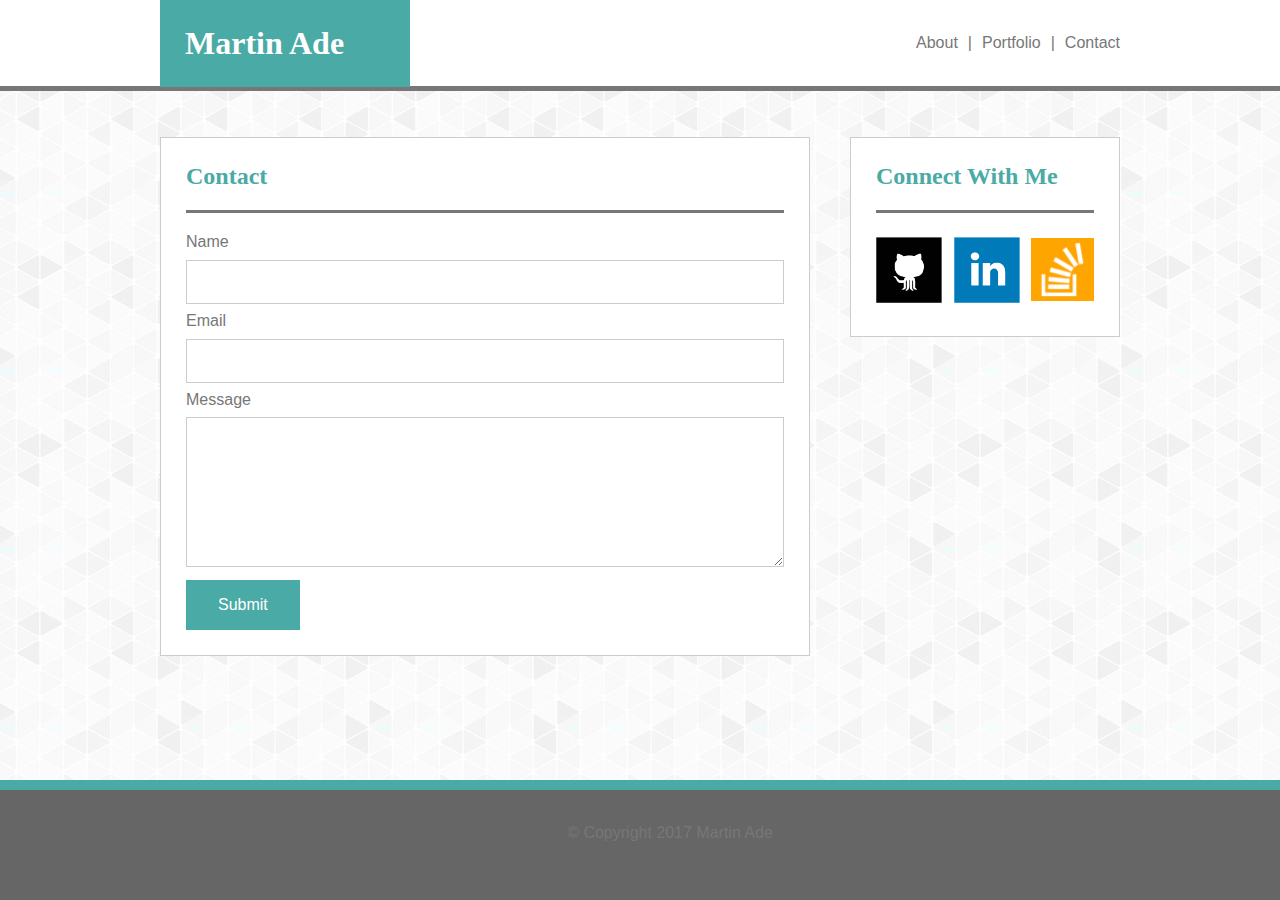
==== contact.html @ 145c2f0f "initalize" ====
<!DOCTYPE html>
<html lang="en-us">

<head>
  <meta charset="UTF-8">
  <title>Contact</title>
  <link rel="stylesheet" type="text/css" href="assets/css/normalize.css">
  <link rel="stylesheet" type="text/css" href="assets/css/style.css">
</head>


<body>
<div id="headerBG"></div>
<div class="wrapper">
  <header>
      <h1>Martin Ade</h1>
        <a class="nav" id="textContact" href="contact.html">Contact</a>
        <div class="nav">|</div>
        <a class="nav" href="portfolio.html">Portfolio</a>
        <div class="nav">|</div>
        <a class="nav" id="index" href="index.html">About</a>
  </header>

  <div class="main">

      <h2>Contact</h2>

      <form>
        <label for="name">Name</label>
        <input type="text" id="name" name="name">
        <label for="email">Email</label>
        <input type="text" id="email" name="email">
        <label for="message">Message</label>
        <textarea type="text" id="message"></textarea>
        <input type="submit" value="Submit">
      </form>


  </div>


  <div class="sidebar">

    <h2>Connect With Me</h2>

    <a href="https://github.com/maade7"><img id="Github"   src="assets/images/1485595997_github_square_black.png" onmouseover="this.src='assets/images/1485595997_github_square_black_hover.png'"
    onmouseout="this.src='assets/images/1485595997_github_square_black.png'" alt="Github"></a>

    <a href="https://www.linkedin.com/in/martin-ade/"><img id="Linkedin" src="assets/images/1485595932_linkedin_square_color.png" onmouseover="this.src='assets/images/1485595932_linkedin_square_color_hover.png'"
    onmouseout="this.src='assets/images/1485595932_linkedin_square_color.png'" alt="Linkedin"></a>

    <a href="http://stackoverflow.com/users/7255146/maade"><img id="Stackoverflow" src="assets/images/1485595966_stackoverflow.png" onmouseover="this.src='assets/images/1485595966_stackoverflow_hover.png'"
    onmouseout="this.src='assets/images/1485595966_stackoverflow.png'" alt="Stackoverflow"></a>

  </div>
  <div class="push"></div>
</div>
<div class="footer">
    <p>© Copyright 2017 Martin Ade</p>
</div>
</body>


</html>
---- assets/css/style.css ----
*{
  margin: 0px;
  padding: 0px;
  border: 0px;
}

body {
  display: inline;
  font-family: 'Arial', 'Helvetica Neue', Helvetica, sans-serif;
  color: #777777;
  background-image: url("../images/gplaypattern.png");
  background-color: #333333;
  height: 100%;
  clear: both;
}

#headerBG{
  width: 100%;
  background: #ffffff;
  overflow: auto;
  border-bottom: 5px solid #777777;
  height: 86px;
}

header{
  width: 100%;
  clear: both;
  overflow: auto;
  margin-bottom: 50px;
}

.nav{
  text-decoration: none;
  color: #777777;
  padding: 34px 0px 34px 10px;
  border-bottom: 5px;
  border-color: #cccccc;
  float: right;
}

h1{
  font-family: 'Georgia', Times, Times New Roman, serif;
  background: #4aaaa5;
  color: #ffffff;
  padding: 25px;
  width: 200px;
  float: left;
  margin: 0px 350px 0px 0px;
}

h2{
  margin-bottom: 20px;
  padding-bottom: 20px;
  font-family: 'Georgia', Times, Times New Roman, serif;
  color: #4aaaa5;
  border-bottom: 3px solid #777777;
}


.main{
  float: left;
  width: 598px;
  padding: 25px;
  background-color: #ffffff;
  border: 1px solid #cccccc;
  margin: 0px 0px 150px 0px;
}

p{
  line-height: 25px;
}

#bio-image{
  float: left;
  margin-right: 10px;
  height: 200px;
  width: 200px;
}

h3{
  font-family: 'Georgia', Times, Times New Roman, serif;
  text-align: center;
  position: relative;
  left: -270px;
  top: 120px;
  float: left;
  width: 240px;
  text-decoration: none;
  color: #ffffff;
  padding: 15px;
  background-color: #4aaaa5;
}


h4{
  font-family: 'Georgia', Times, Times New Roman, serif;
  text-align: center;
  position: relative;
  left: 270px;
  top: -80px;
  float: right;
  width: 240px;
  text-decoration: none;
  color: #ffffff;
  padding: 15px;
  background-color: #4aaaa5;
}

h3:hover, h4:hover{
  background-color: #777777;
}

#hangman{
  float: left;
  height: auto;
  width: 270px;
}

#rpg{
  position: relative;
  top: -50px;
  float: right;
  height: auto;
  width: 270px;
}

#trivia{
  float: left;
  height: auto;
  width: 270px;
}

#widgit{
  position: relative;
  top: -50px;
  float: right;
  height: auto;
  width: 270px;
}

#rps{
  float: left;
  height: auto;
  width: 270px;
}

.sidebar{
  float: left;
  width: 218px;
  padding: 25px;
  background-color: #ffffff;
  border: 1px solid #cccccc;
  margin-left: 40px;
}

#Github{
  position: relative;
  right: 3px;
  height: 73px;
  width: 73px;
}

#Linkedin{
  position: relative;
  right: 2px;
  height: 73px;
  width: 73px;
}

#Stackoverflow{
  position: relative;
  bottom: 5px;
  height: 63px;
  width: 63px;
}


textarea{
  border: 1px solid #cccccc;
  width: 100%;
  padding: 12px 20px;
  margin: 8px 0;
  box-sizing: border-box;
}

input[type=text]{
  border: 1px solid #cccccc;
  width: 100%;
  padding: 12px 20px;
  margin: 8px 0;
  box-sizing: border-box;
}

input[type=submit]{
  background-color: #4aaaa5;
  padding: 16px 32px;
  color: #ffffff;
  font-size: 16px;
  cursor: pointer;
}

#message{
  height: 150px;
  resize: vertical;
}

.wrapper {
  position: relative;
  top: -91px;
  width: 960px;
  min-height: 100%;
  height: auto !important;
  height: 100%;
  margin: 0 auto -140px;
}

.push{
  height: 140px;
}

.footer{
  position: fixed;
  bottom: 0px;
  z-index: 1 !important;
  clear: both;
  text-align: center;
  border-top: 10px solid #4aaaa5;
  padding: 30px;
  height: 50px;
  width: 100%;
  background-color: #666666;
}

a:hover{
  color: #4aaaa5;
  opacity: 50%;
}
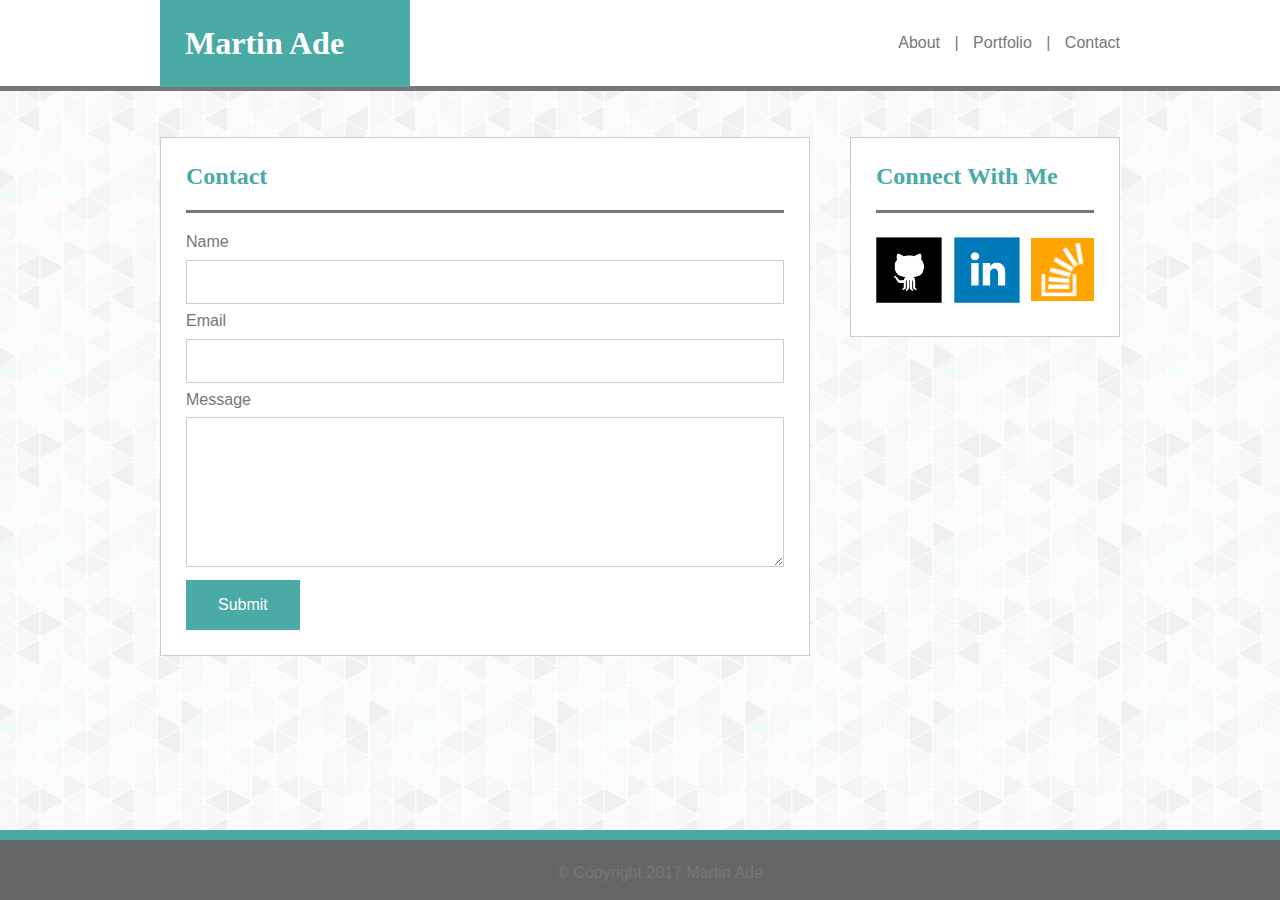
==== commit c286ab11: "done" ====
--- a/contact.html
+++ b/contact.html
@@ -2,62 +2,62 @@
 <html lang="en-us">
 
 <head>
-  <meta charset="UTF-8">
-  <title>Contact</title>
-  <link rel="stylesheet" type="text/css" href="assets/css/normalize.css">
-  <link rel="stylesheet" type="text/css" href="assets/css/style.css">
+    <meta charset="UTF-8">
+    <title>Contact</title>
+    <link rel="stylesheet" type="text/css" href="assets/css/normalize.css">
+    <link rel="stylesheet" type="text/css" href="assets/css/style.css">
+    <meta name="viewport" content="width=device-width, initial-scale=1.0">
 </head>
 
 
 <body>
-<div id="headerBG"></div>
-<div class="wrapper">
-  <header>
-      <h1>Martin Ade</h1>
-        <a class="nav" id="textContact" href="contact.html">Contact</a>
-        <div class="nav">|</div>
-        <a class="nav" href="portfolio.html">Portfolio</a>
-        <div class="nav">|</div>
-        <a class="nav" id="index" href="index.html">About</a>
-  </header>
+    <div id="headerBG"></div>
+    <div class="wrapper">
+        <header>
+            <h1>Martin Ade</h1>
+            <div class="navbar">
+                <a class="nav" id="index" href="index.html">About</a>
+                <div class="nav">|</div>
+                <a class="nav" href="portfolio.html">Portfolio</a>
+                <div class="nav">|</div>
+                <a class="nav" id="textContact" href="contact.html">Contact</a>
+            </div>
+        </header>
 
-  <div class="main">
+        <div class="main">
 
-      <h2>Contact</h2>
+            <h2>Contact</h2>
 
-      <form>
-        <label for="name">Name</label>
-        <input type="text" id="name" name="name">
-        <label for="email">Email</label>
-        <input type="text" id="email" name="email">
-        <label for="message">Message</label>
-        <textarea type="text" id="message"></textarea>
-        <input type="submit" value="Submit">
-      </form>
+            <form>
+                <label for="name">Name</label>
+                <input type="text" id="name" name="name">
+                <label for="email">Email</label>
+                <input type="text" id="email" name="email">
+                <label for="message">Message</label>
+                <textarea type="text" id="message"></textarea>
+                <input type="submit" value="Submit">
+            </form>
 
 
-  </div>
+        </div>
 
 
-  <div class="sidebar">
+        <div class="sidebar">
 
-    <h2>Connect With Me</h2>
+            <h2>Connect With Me</h2>
 
-    <a href="https://github.com/maade7"><img id="Github"   src="assets/images/1485595997_github_square_black.png" onmouseover="this.src='assets/images/1485595997_github_square_black_hover.png'"
-    onmouseout="this.src='assets/images/1485595997_github_square_black.png'" alt="Github"></a>
+            <a href="https://github.com/maade7"><img id="Github" src="assets/images/1485595997_github_square_black.png" onmouseover="this.src='assets/images/1485595997_github_square_black_hover.png'" onmouseout="this.src='assets/images/1485595997_github_square_black.png'" alt="Github"></a>
 
-    <a href="https://www.linkedin.com/in/martin-ade/"><img id="Linkedin" src="assets/images/1485595932_linkedin_square_color.png" onmouseover="this.src='assets/images/1485595932_linkedin_square_color_hover.png'"
-    onmouseout="this.src='assets/images/1485595932_linkedin_square_color.png'" alt="Linkedin"></a>
+            <a href="https://www.linkedin.com/in/martin-ade/"><img id="Linkedin" src="assets/images/1485595932_linkedin_square_color.png" onmouseover="this.src='assets/images/1485595932_linkedin_square_color_hover.png'" onmouseout="this.src='assets/images/1485595932_linkedin_square_color.png'" alt="Linkedin"></a>
 
-    <a href="http://stackoverflow.com/users/7255146/maade"><img id="Stackoverflow" src="assets/images/1485595966_stackoverflow.png" onmouseover="this.src='assets/images/1485595966_stackoverflow_hover.png'"
-    onmouseout="this.src='assets/images/1485595966_stackoverflow.png'" alt="Stackoverflow"></a>
+            <a href="http://stackoverflow.com/users/7255146/maade"><img id="Stackoverflow" src="assets/images/1485595966_stackoverflow.png" onmouseover="this.src='assets/images/1485595966_stackoverflow_hover.png'" onmouseout="this.src='assets/images/1485595966_stackoverflow.png'" alt="Stackoverflow"></a>
 
-  </div>
-  <div class="push"></div>
-</div>
-<div class="footer">
-    <p>© Copyright 2017 Martin Ade</p>
-</div>
+        </div>
+        <div class="push"></div>
+    </div>
+    <div class="footer">
+        <p>© Copyright 2017 Martin Ade</p>
+    </div>
 </body>
 
 
--- a/assets/css/style.css
+++ b/assets/css/style.css
@@ -1,237 +1,302 @@
-*{
-  margin: 0px;
-  padding: 0px;
-  border: 0px;
+* {
+    margin: 0px;
+    padding: 0px;
+    border: 0px;
 }
 
 body {
-  display: inline;
-  font-family: 'Arial', 'Helvetica Neue', Helvetica, sans-serif;
-  color: #777777;
-  background-image: url("../images/gplaypattern.png");
-  background-color: #333333;
-  height: 100%;
-  clear: both;
-}
-
-#headerBG{
-  width: 100%;
-  background: #ffffff;
-  overflow: auto;
-  border-bottom: 5px solid #777777;
-  height: 86px;
-}
-
-header{
-  width: 100%;
-  clear: both;
-  overflow: auto;
-  margin-bottom: 50px;
-}
-
-.nav{
-  text-decoration: none;
-  color: #777777;
-  padding: 34px 0px 34px 10px;
-  border-bottom: 5px;
-  border-color: #cccccc;
-  float: right;
-}
-
-h1{
-  font-family: 'Georgia', Times, Times New Roman, serif;
-  background: #4aaaa5;
-  color: #ffffff;
-  padding: 25px;
-  width: 200px;
-  float: left;
-  margin: 0px 350px 0px 0px;
-}
-
-h2{
-  margin-bottom: 20px;
-  padding-bottom: 20px;
-  font-family: 'Georgia', Times, Times New Roman, serif;
-  color: #4aaaa5;
-  border-bottom: 3px solid #777777;
-}
-
-
-.main{
-  float: left;
-  width: 598px;
-  padding: 25px;
-  background-color: #ffffff;
-  border: 1px solid #cccccc;
-  margin: 0px 0px 150px 0px;
-}
-
-p{
-  line-height: 25px;
-}
-
-#bio-image{
-  float: left;
-  margin-right: 10px;
-  height: 200px;
-  width: 200px;
-}
-
-h3{
-  font-family: 'Georgia', Times, Times New Roman, serif;
-  text-align: center;
-  position: relative;
-  left: -270px;
-  top: 120px;
-  float: left;
-  width: 240px;
-  text-decoration: none;
-  color: #ffffff;
-  padding: 15px;
-  background-color: #4aaaa5;
-}
-
-
-h4{
-  font-family: 'Georgia', Times, Times New Roman, serif;
-  text-align: center;
-  position: relative;
-  left: 270px;
-  top: -80px;
-  float: right;
-  width: 240px;
-  text-decoration: none;
-  color: #ffffff;
-  padding: 15px;
-  background-color: #4aaaa5;
-}
-
-h3:hover, h4:hover{
-  background-color: #777777;
-}
-
-#hangman{
-  float: left;
-  height: auto;
-  width: 270px;
-}
-
-#rpg{
-  position: relative;
-  top: -50px;
-  float: right;
-  height: auto;
-  width: 270px;
-}
-
-#trivia{
-  float: left;
-  height: auto;
-  width: 270px;
-}
-
-#widgit{
-  position: relative;
-  top: -50px;
-  float: right;
-  height: auto;
-  width: 270px;
-}
-
-#rps{
-  float: left;
-  height: auto;
-  width: 270px;
-}
-
-.sidebar{
-  float: left;
-  width: 218px;
-  padding: 25px;
-  background-color: #ffffff;
-  border: 1px solid #cccccc;
-  margin-left: 40px;
-}
-
-#Github{
-  position: relative;
-  right: 3px;
-  height: 73px;
-  width: 73px;
-}
-
-#Linkedin{
-  position: relative;
-  right: 2px;
-  height: 73px;
-  width: 73px;
-}
-
-#Stackoverflow{
-  position: relative;
-  bottom: 5px;
-  height: 63px;
-  width: 63px;
-}
-
-
-textarea{
-  border: 1px solid #cccccc;
-  width: 100%;
-  padding: 12px 20px;
-  margin: 8px 0;
-  box-sizing: border-box;
-}
-
-input[type=text]{
-  border: 1px solid #cccccc;
-  width: 100%;
-  padding: 12px 20px;
-  margin: 8px 0;
-  box-sizing: border-box;
-}
-
-input[type=submit]{
-  background-color: #4aaaa5;
-  padding: 16px 32px;
-  color: #ffffff;
-  font-size: 16px;
-  cursor: pointer;
-}
-
-#message{
-  height: 150px;
-  resize: vertical;
+    display: inline;
+    font-family: 'Arial', 'Helvetica Neue', Helvetica, sans-serif;
+    color: #777777;
+    background-image: url("../images/gplaypattern.png");
+    background-color: #333333;
+    height: 100%;
+}
+
+#headerBG {
+    width: 100%;
+    background: #ffffff;
+    border-bottom: 5px solid #777777;
+    height: 86px;
+}
+
+header {
+    width: 100%;
+    clear: both;
+    overflow: auto;
+    margin-bottom: 50px;
+    float: left;
+}
+
+.navbar {
+    float: right;
+}
+
+.nav {
+    text-decoration: none;
+    color: #777777;
+    padding: 34px 0px 34px 10px;
+    border-color: #cccccc;
+    display: inline-block;
+}
+
+h1 {
+    font-family: 'Georgia', Times, Times New Roman, serif;
+    background: #4aaaa5;
+    color: #ffffff;
+    padding: 25px;
+    width: 200px;
+    float: left;
+    margin: 0px;
+}
+
+h2 {
+    margin-bottom: 20px;
+    padding-bottom: 20px;
+    font-family: 'Georgia', Times, Times New Roman, serif;
+    color: #4aaaa5;
+    border-bottom: 3px solid #777777;
+}
+
+.main {
+    float: left;
+    width: 598px;
+    padding: 25px;
+    background-color: #ffffff;
+    border: 1px solid #cccccc;
+    margin: 0px 0px 20px 0px;
+}
+
+p {
+    line-height: 25px;
+}
+
+#bio-image {
+    float: left;
+    margin-right: 10px;
+    height: 200px;
+    width: 200px;
+}
+
+h3 {
+    font-family: 'Georgia', Times, Times New Roman, serif;
+    text-align: center;
+    text-decoration: none;
+    color: #ffffff;
+    background-color: #4aaaa5;
+}
+
+h3:hover {
+    background-color: #777777;
+}
+
+.work {
+    position: relative;
+    width: 274px;
+    overflow: auto;
+    float: left;
+    margin: 20px 0 25px;
+}
+
+.work:nth-child(odd) {
+    float: right;
+    margin-right: 0px;
+}
+
+.work img {
+    width: 100%;
+    border: 0 none;
+}
+
+.work h3 {
+    position: absolute;
+    bottom: 20px;
+    margin-bottom: 0;
+    padding: 15px 0 15px;
+    width: 100%;
+    text-align: center;
+    line-height: 30px;
+    font-weight: 300;
+    border-bottom: 0;
+}
+
+.sidebar {
+    float: right;
+    width: 218px;
+    padding: 25px;
+    background-color: #ffffff;
+    border: 1px solid #cccccc;
+    margin: 0px 0px 0px 0px;
+}
+
+#Github {
+    position: relative;
+    right: 3px;
+    height: 73px;
+    width: 73px;
+}
+
+#Linkedin {
+    position: relative;
+    right: 2px;
+    height: 73px;
+    width: 73px;
+}
+
+#Stackoverflow {
+    position: relative;
+    bottom: 5px;
+    height: 63px;
+    width: 63px;
+}
+
+textarea {
+    border: 1px solid #cccccc;
+    width: 100%;
+    padding: 12px 20px;
+    margin: 8px 0;
+    box-sizing: border-box;
+}
+
+input[type=text] {
+    border: 1px solid #cccccc;
+    width: 100%;
+    padding: 12px 20px;
+    margin: 8px 0;
+    box-sizing: border-box;
+}
+
+input[type=submit] {
+    background-color: #4aaaa5;
+    padding: 16px 32px;
+    color: #ffffff;
+    font-size: 16px;
+    cursor: pointer;
+}
+
+#message {
+    height: 150px;
+    resize: vertical;
 }
 
 .wrapper {
-  position: relative;
-  top: -91px;
-  width: 960px;
-  min-height: 100%;
-  height: auto !important;
-  height: 100%;
-  margin: 0 auto -140px;
-}
-
-.push{
-  height: 140px;
-}
-
-.footer{
-  position: fixed;
-  bottom: 0px;
-  z-index: 1 !important;
-  clear: both;
-  text-align: center;
-  border-top: 10px solid #4aaaa5;
-  padding: 30px;
-  height: 50px;
-  width: 100%;
-  background-color: #666666;
-}
-
-a:hover{
-  color: #4aaaa5;
-  opacity: 50%;
-}
+    position: relative;
+    top: -91px;
+    width: 960px;
+    min-height: 100%;
+    height: auto !important;
+    height: 100%;
+    margin: 0 auto -70px;
+}
+
+.push {
+    height: 70px;
+    clear: both;
+    float: left;
+}
+
+.footer {
+    position: fixed;
+    bottom: 0px;
+    clear: both;
+    text-align: center;
+    border-top: 10px solid #4aaaa5;
+    padding: 20px;
+    height: 20px;
+    width: 100%;
+    background-color: #666666;
+}
+
+a:hover {
+    color: #4aaaa5;
+    opacity: 50%;
+}
+
+@media screen and (max-width: 980px) {
+    .wrapper {
+        width: 740px;
+    }
+    .main {
+        width: 55%;
+    }
+    #bio-image, .work {
+        position: relative;
+        top: 0px;
+        float: left;
+        margin-right: 10px;
+        height: auto;
+        width: 100%
+    }
+}
+
+@media screen and (max-width: 768px) {
+    .wrapper {
+        width: 90%;
+    }
+    .main {
+        width: auto;
+        clear: both;
+    }
+    .sidebar {
+        width: auto;
+        clear: both;
+        float: none;
+    }
+    #bio-image, .work {
+        position: relative;
+        top: 0px;
+        float: left;
+        margin-right: 10px;
+        height: auto;
+        width: 45%;
+    }
+}
+
+@media screen and (max-width: 640px) {
+    .wrapper {
+        position: relative;
+        top: -141px;
+    }
+    #bio-image, .work {
+        position: relative;
+        top: 0px;
+        float: left;
+        margin-right: 10px;
+        height: auto;
+        width: 100%;
+    }
+    #headerBG {
+        width: auto;
+        background: #ffffff;
+        overflow: auto;
+        border-bottom: 5px solid #777777;
+        height: 136px;
+    }
+    header {
+        position: relative;
+        top: 0px;
+        right: 10%;
+        width: 120%;
+        clear: both;
+    }
+    .navbar {
+        width: 90%;
+        display: inline-flex;
+        flex: auto;
+        float: right;
+    }
+    .nav {
+        text-decoration: none;
+        color: #777777;
+        padding: 15px 0px 15px 0px;
+        border-color: #cccccc;
+        flex: auto;
+    }
+    h1 {
+        padding: 25px 0px 25px 0px;
+        width: 100%;
+        margin: 0px;
+        clear: both;
+        text-align: center;
+    }
+}
